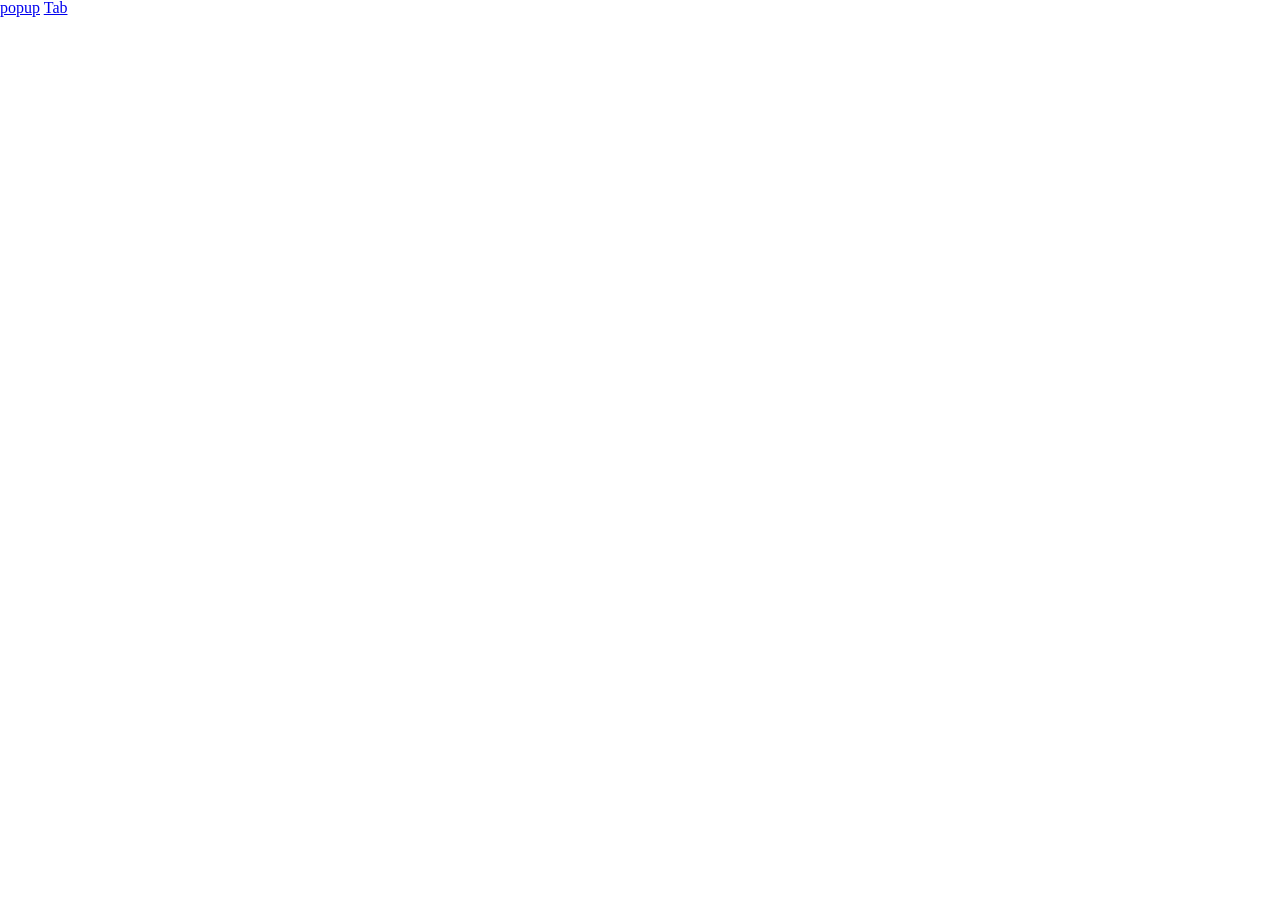
==== index.html @ 478cc330 "new files" ====
<!DOCTYPE html>
<html lang="en">
<head>
  <meta charset="UTF-8">
  <title>Custom Directives</title>
  <link href="app.css" rel="stylesheet" type="text/css">
</head>
<body ng-app="reusableDirectives">
<a href="#/">popup</a>
<a href="#/tab">Tab</a>
<div class="container" ng-view>
  
</div>
<script type="text/javascript" src="../node_modules/angular/angular.min.js"></script>
<script type="text/javascript" src="../node_modules/angular-route/angular-route.min.js"></script>
<script type="text/javascript" src="../node_modules/jquery/dist/jquery.min.js"></script>
<script type="text/javascript" src="app.js"></script>
</body>
</html>
---- app.css ----
html, body, div, span, applet, object, iframe,
h1, h2, h3, h4, h5, h6, p, blockquote, pre,
a, abbr, acronym, address, big, cite, code,
del, dfn, em, img, ins, kbd, q, s, samp,
small, strike, strong, sub, sup, tt, var,
b, u, i, center,
dl, dt, dd, ol, ul, li,
fieldset, form, label, legend,
table, caption, tbody, tfoot, thead, tr, th, td,
article, aside, canvas, details, embed, 
figure, figcaption, footer, header, hgroup, 
menu, nav, output, ruby, section, summary,
time, mark, audio, video {
	margin: 0;
	padding: 0;
	border: 0;
	font-size: 100%;
	font: inherit;
	vertical-align: baseline;
}
/* HTML5 display-role reset for older browsers */
article, aside, details, figcaption, figure, 
footer, header, hgroup, menu, nav, section {
	display: block;
}
body {
	line-height: 1;
}
ol, ul {
	list-style: none;
}
blockquote, q {
	quotes: none;
}
blockquote:before, blockquote:after,
q:before, q:after {
	content: '';
	content: none;
}
table {
	border-collapse: collapse;
	border-spacing: 0;
}
.container {
  width: 90%;
  margin: 0 auto;
}
.clearfix {
  clear: both;
}
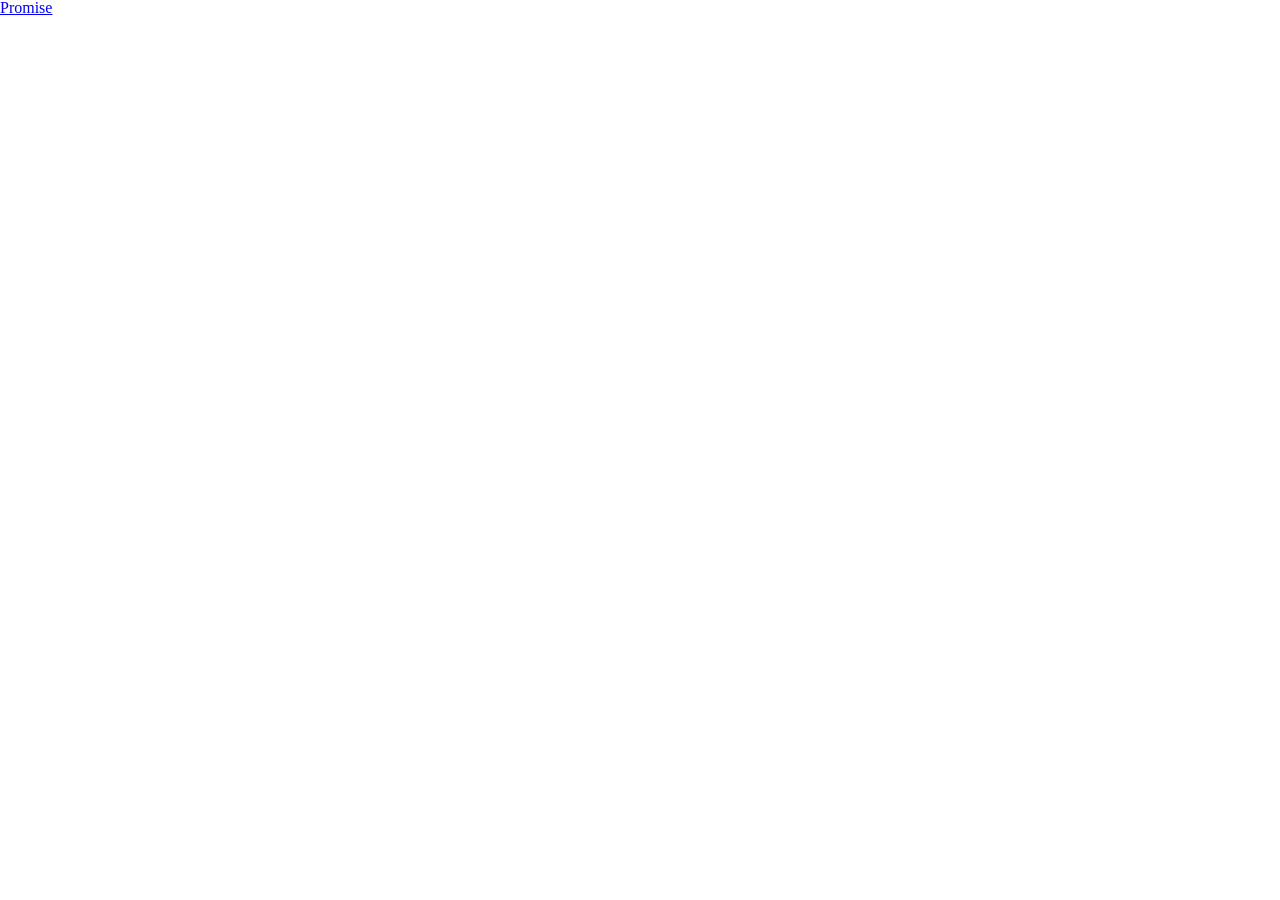
==== commit a675b0eb: "Services are added" ====
--- a/index.html
+++ b/index.html
@@ -2,12 +2,11 @@
 <html lang="en">
 <head>
   <meta charset="UTF-8">
-  <title>Custom Directives</title>
+  <title>Promises</title>
   <link href="app.css" rel="stylesheet" type="text/css">
 </head>
-<body ng-app="reusableDirectives">
-<a href="#/">popup</a>
-<a href="#/tab">Tab</a>
+<body ng-app="angularPromises">
+<a href="#/">Promise</a>
 <div class="container" ng-view>
   
 </div>
@@ -15,5 +14,7 @@
 <script type="text/javascript" src="../node_modules/angular-route/angular-route.min.js"></script>
 <script type="text/javascript" src="../node_modules/jquery/dist/jquery.min.js"></script>
 <script type="text/javascript" src="app.js"></script>
+<script type="text/javascript" src="promises/promise.controller.js"></script>
+<script type="text/javascript" src="promises/promise.service.js"></script>
 </body>
 </html>
